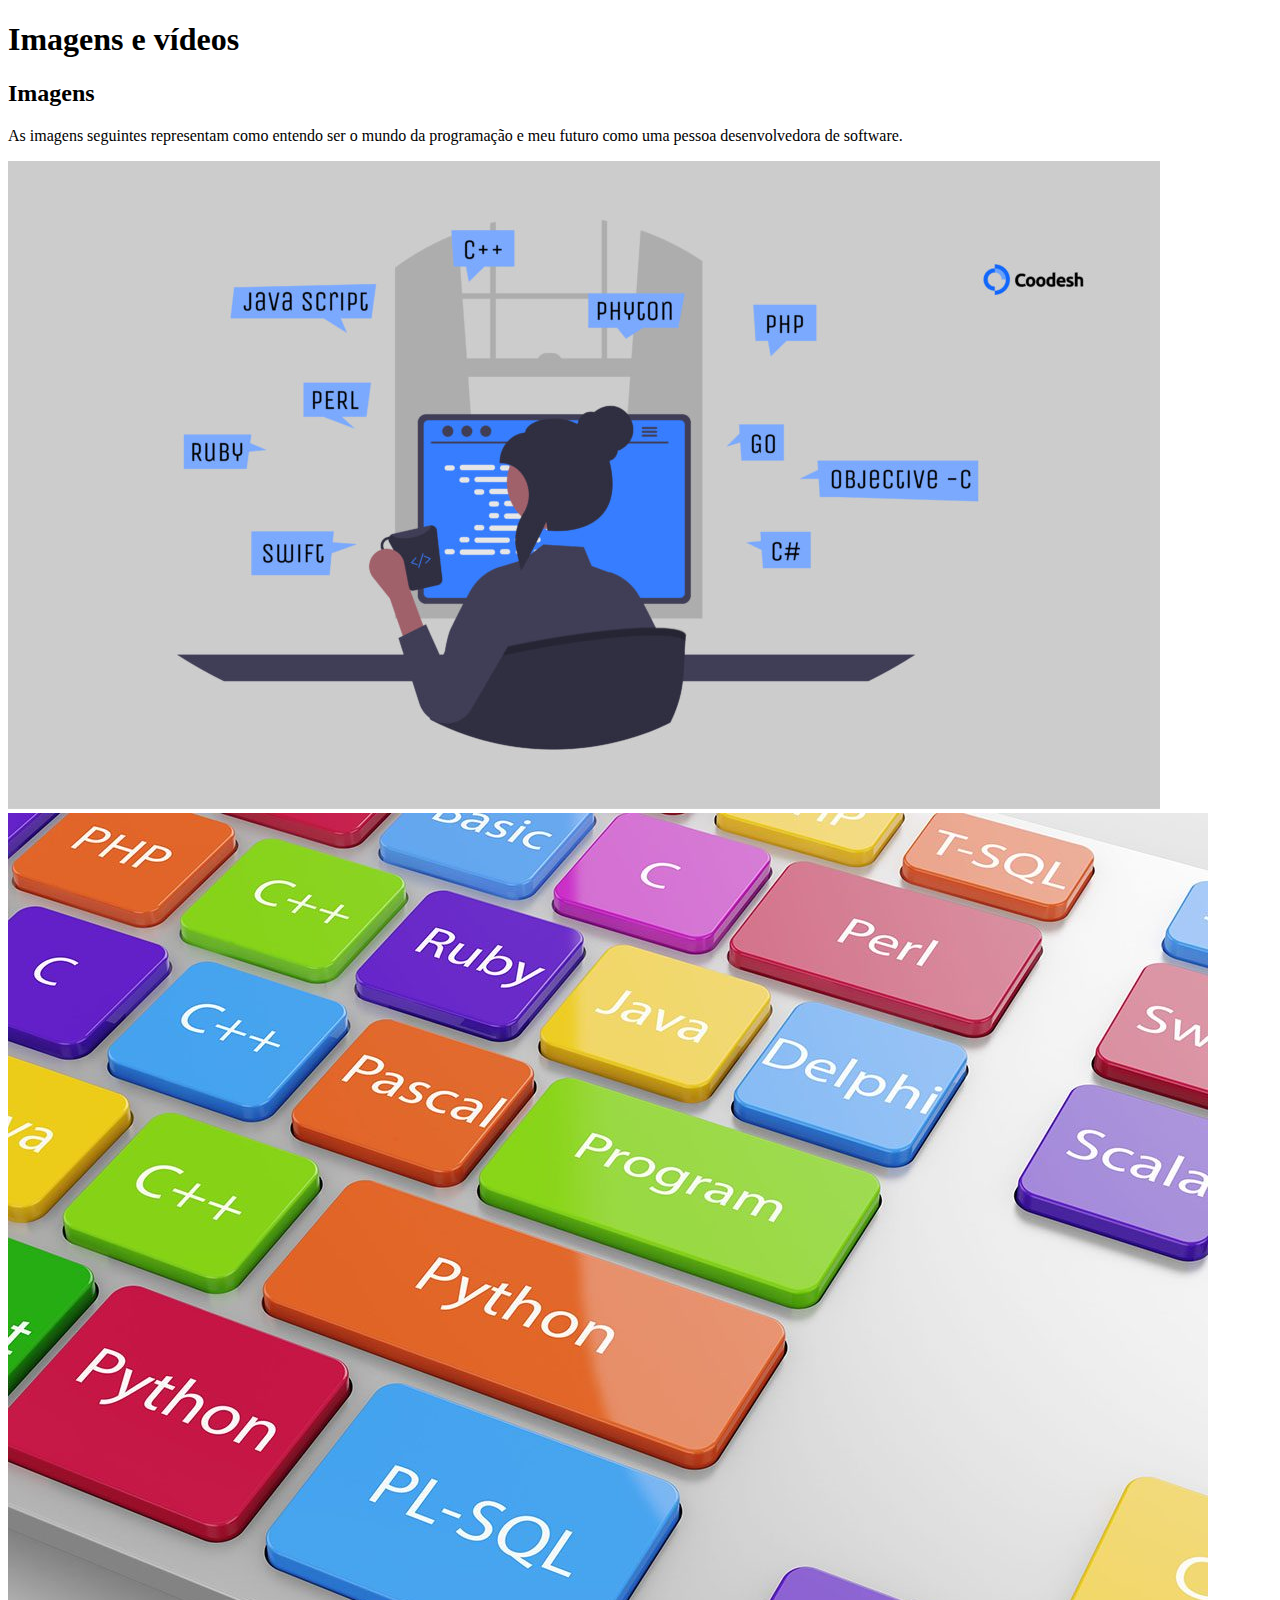
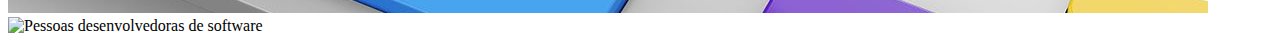
==== multimidia.html @ fe3405d1 "adiciona exercício 4" ====
<!-- 
EXERCÍCIO 4:
No mesmo diretório do arquivo anterior, construa um novo documento HTML5 “multimidia.html”, contendo:
- um título “Imagens e vídeos”
- um subtítulo “Imagens”
- um parágrafo “As imagens seguintes representam como entendo ser o mundo da programação e meu futuro como uma pessoa desenvolvedora de software”.
Também adicione três imagens:
- uma salva no mesmo diretório
- outra salva em um diretório diferente
- e outra que não está no seu computador, mas está salva em algum servidor na internet.
 -->
<!DOCTYPE html>
<html lang="pt-br">
<head>
  <meta charset="UTF-8">
  <meta http-equiv="X-UA-Compatible" content="IE=edge">
  <meta name="viewport" content="width=device-width, initial-scale=1.0">
  <title>FuturoDEV</title>
</head>
<body>

  <main>
    <h1>Imagens e vídeos</h1>

    <h2>Imagens</h2>
    <p>
      As imagens seguintes representam como entendo ser o mundo da programação e meu futuro como uma pessoa desenvolvedora de software.
    </p>
    <div>
      <!-- você pode usar o caminho ./ ou sem nesse caso -->
      <img src="pessoa-programadora.jpg" alt="Desenvolvimento de software">
      <img src="imagens/linguagens.jpg" alt="Linguagens de programação">
      <img src="https://dl.dnzdns.com/v/Vo5U8bABF0416" alt="Pessoas desenvolvedoras de software">
    </div>
  </main>
  
</body>
</html>
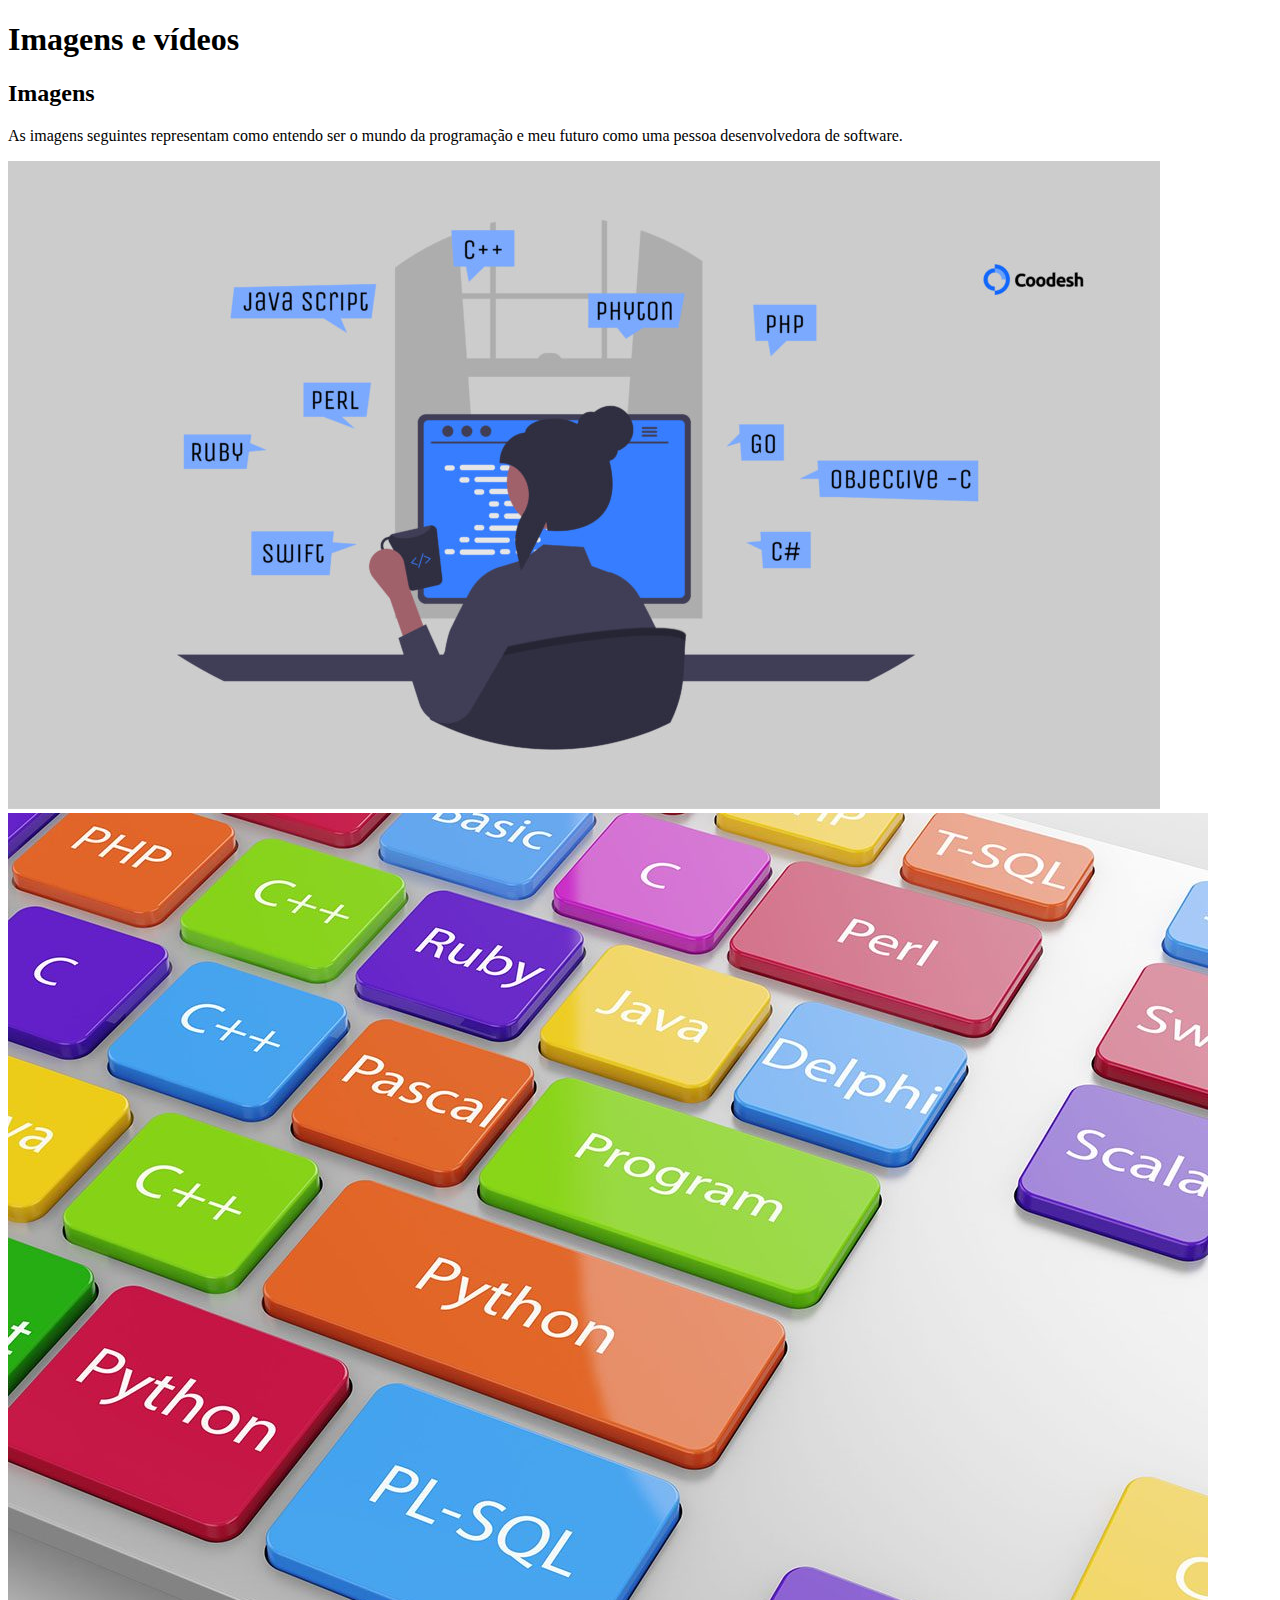
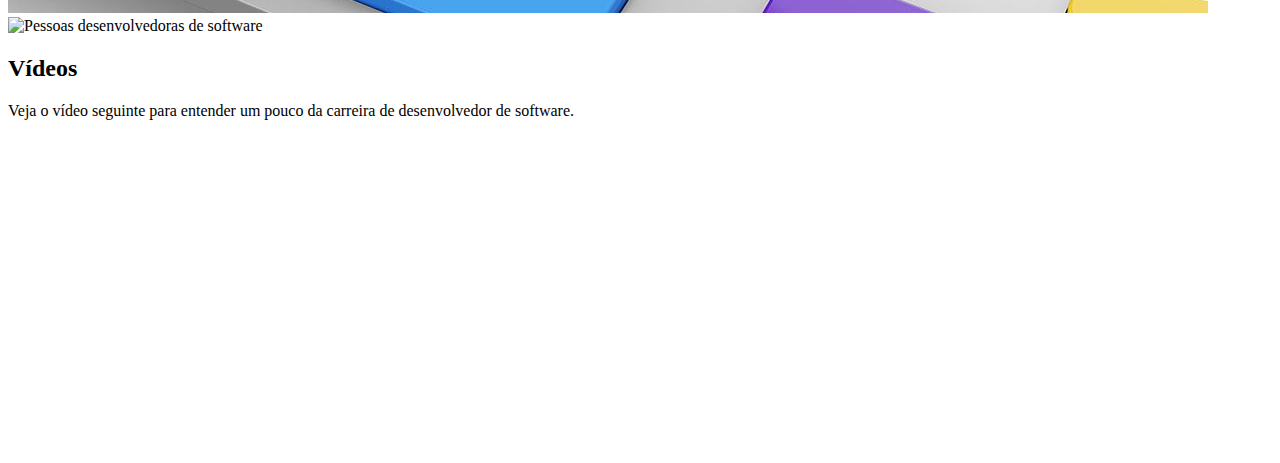
==== commit 00e362a1: "adiciona exercício 5" ====
--- a/multimidia.html
+++ b/multimidia.html
@@ -11,12 +11,14 @@
  -->
 <!DOCTYPE html>
 <html lang="pt-br">
+
 <head>
   <meta charset="UTF-8">
   <meta http-equiv="X-UA-Compatible" content="IE=edge">
   <meta name="viewport" content="width=device-width, initial-scale=1.0">
   <title>FuturoDEV</title>
 </head>
+
 <body>
 
   <main>
@@ -24,7 +26,8 @@
 
     <h2>Imagens</h2>
     <p>
-      As imagens seguintes representam como entendo ser o mundo da programação e meu futuro como uma pessoa desenvolvedora de software.
+      As imagens seguintes representam como entendo ser o mundo da programação e meu futuro como uma pessoa
+      desenvolvedora de software.
     </p>
     <div>
       <!-- você pode usar o caminho ./ ou sem nesse caso -->
@@ -32,7 +35,30 @@
       <img src="imagens/linguagens.jpg" alt="Linguagens de programação">
       <img src="https://dl.dnzdns.com/v/Vo5U8bABF0416" alt="Pessoas desenvolvedoras de software">
     </div>
+
+    <!-- 
+    EXERCÍCIO 5:
+    Adicione:
+    - um subtítulo “Vídeos”
+    - um parágrafo “Veja o vídeo seguinte para entender um pouco da carreira de desenvolvedor de software”
+    - 2 vídeo do youtube a sua escolha
+    -->
+    <h2>Vídeos</h2>
+    <p>
+      Veja o vídeo seguinte para entender um pouco da carreira de desenvolvedor de software.
+    </p>
+
+    <div>
+      <iframe width="560" height="315" src="https://www.youtube.com/embed/NA4srP35Maw"
+        title="Minha Carreira Teria Sido MUITO Melhor" frameborder="0"
+        allow="accelerometer; autoplay; clipboard-write; encrypted-media; gyroscope; picture-in-picture"
+        allowfullscreen></iframe>
+      <iframe width="560" height="315" src="https://www.youtube.com/embed/bSHPRLgUn6A" title="YouTube video player"
+        frameborder="0" allow="accelerometer; autoplay; clipboard-write; encrypted-media; gyroscope; picture-in-picture"
+        allowfullscreen></iframe>
+    </div>
   </main>
-  
+
 </body>
+
 </html>
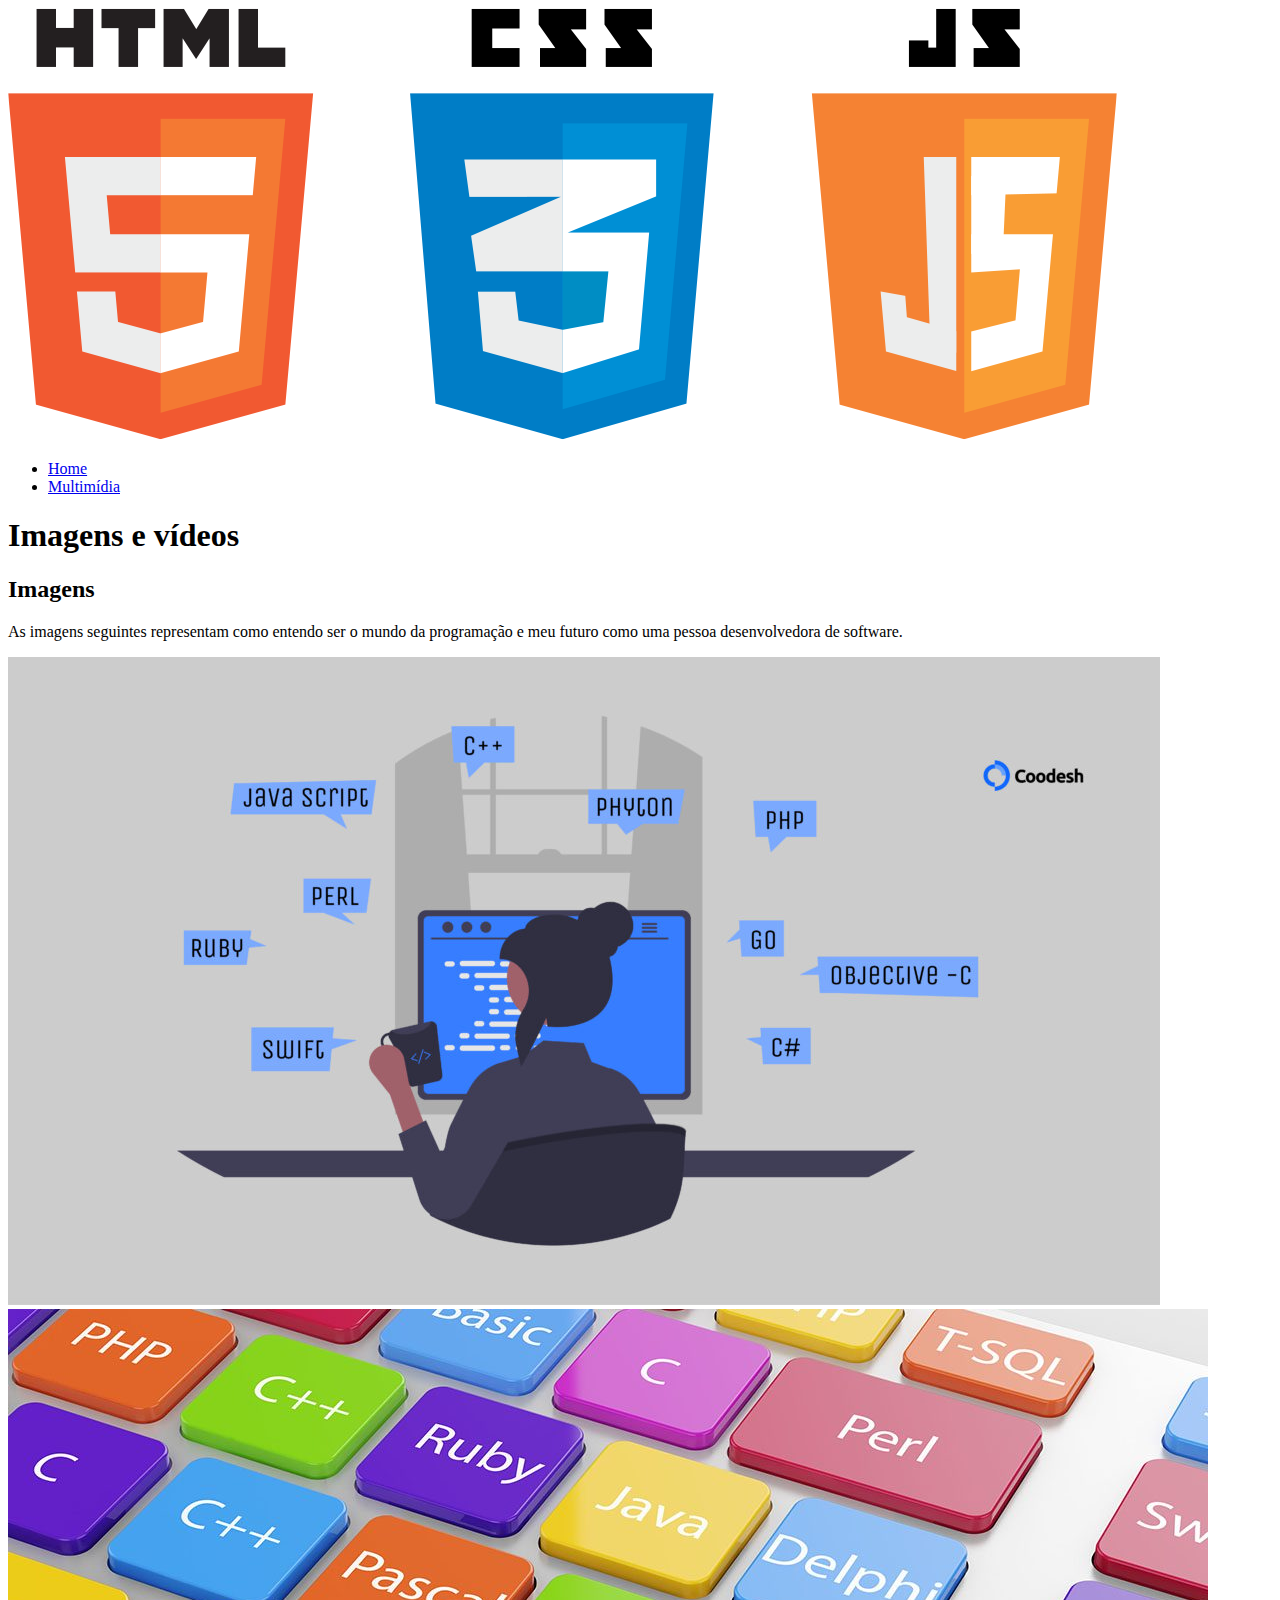
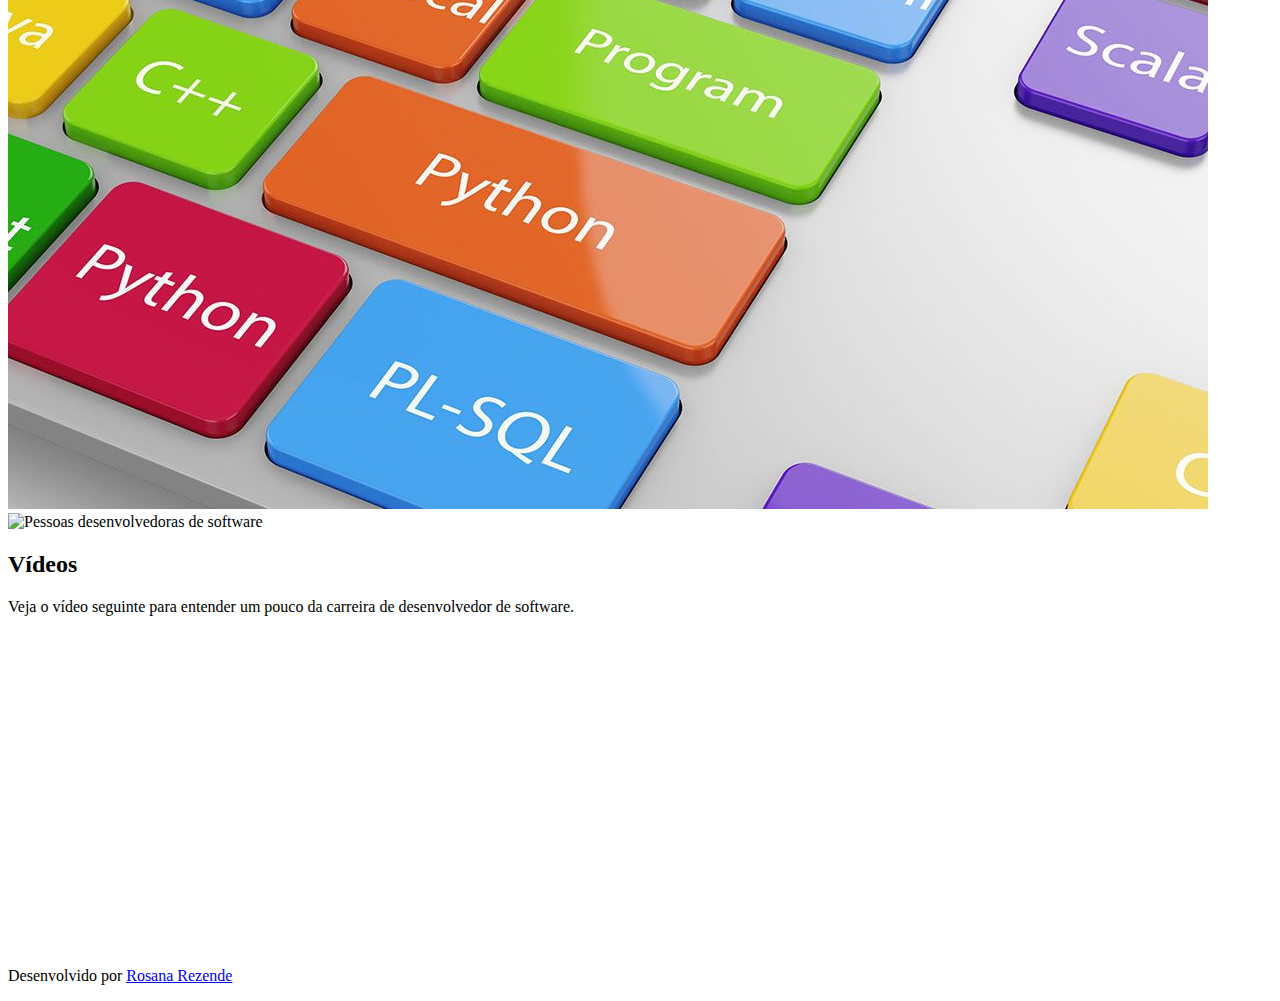
==== commit 7f3ba43f: "adiciona exercício 6 - parte 3" ====
--- a/multimidia.html
+++ b/multimidia.html
@@ -20,6 +20,19 @@
 </head>
 
 <body>
+  <!-- 
+  EXERCÍCIO 6 - parte 3:
+  O mesmo cabeçalho e rodapé deve ser inserido nos 2 arquivos
+   -->
+  <header>
+    <img src="imagens/logo.png" alt="Logo Semana 01: HTML, CSS e JS">
+    <nav>
+      <ul>
+        <li><a href="index.html">Home</a></li>
+        <li><a href="multimidia.html">Multimídia</a></li>
+      </ul>
+    </nav>
+  </header>
 
   <main>
     <h1>Imagens e vídeos</h1>
@@ -59,6 +72,11 @@
     </div>
   </main>
 
+  <footer>
+    <p>Desenvolvido por <a href="https://github.com/FuturoDEV-Lagoinha/Semana01-FundamentosDaProgramacaoWeb">Rosana
+        Rezende</a></p>
+  </footer>
+
 </body>
 
 </html>
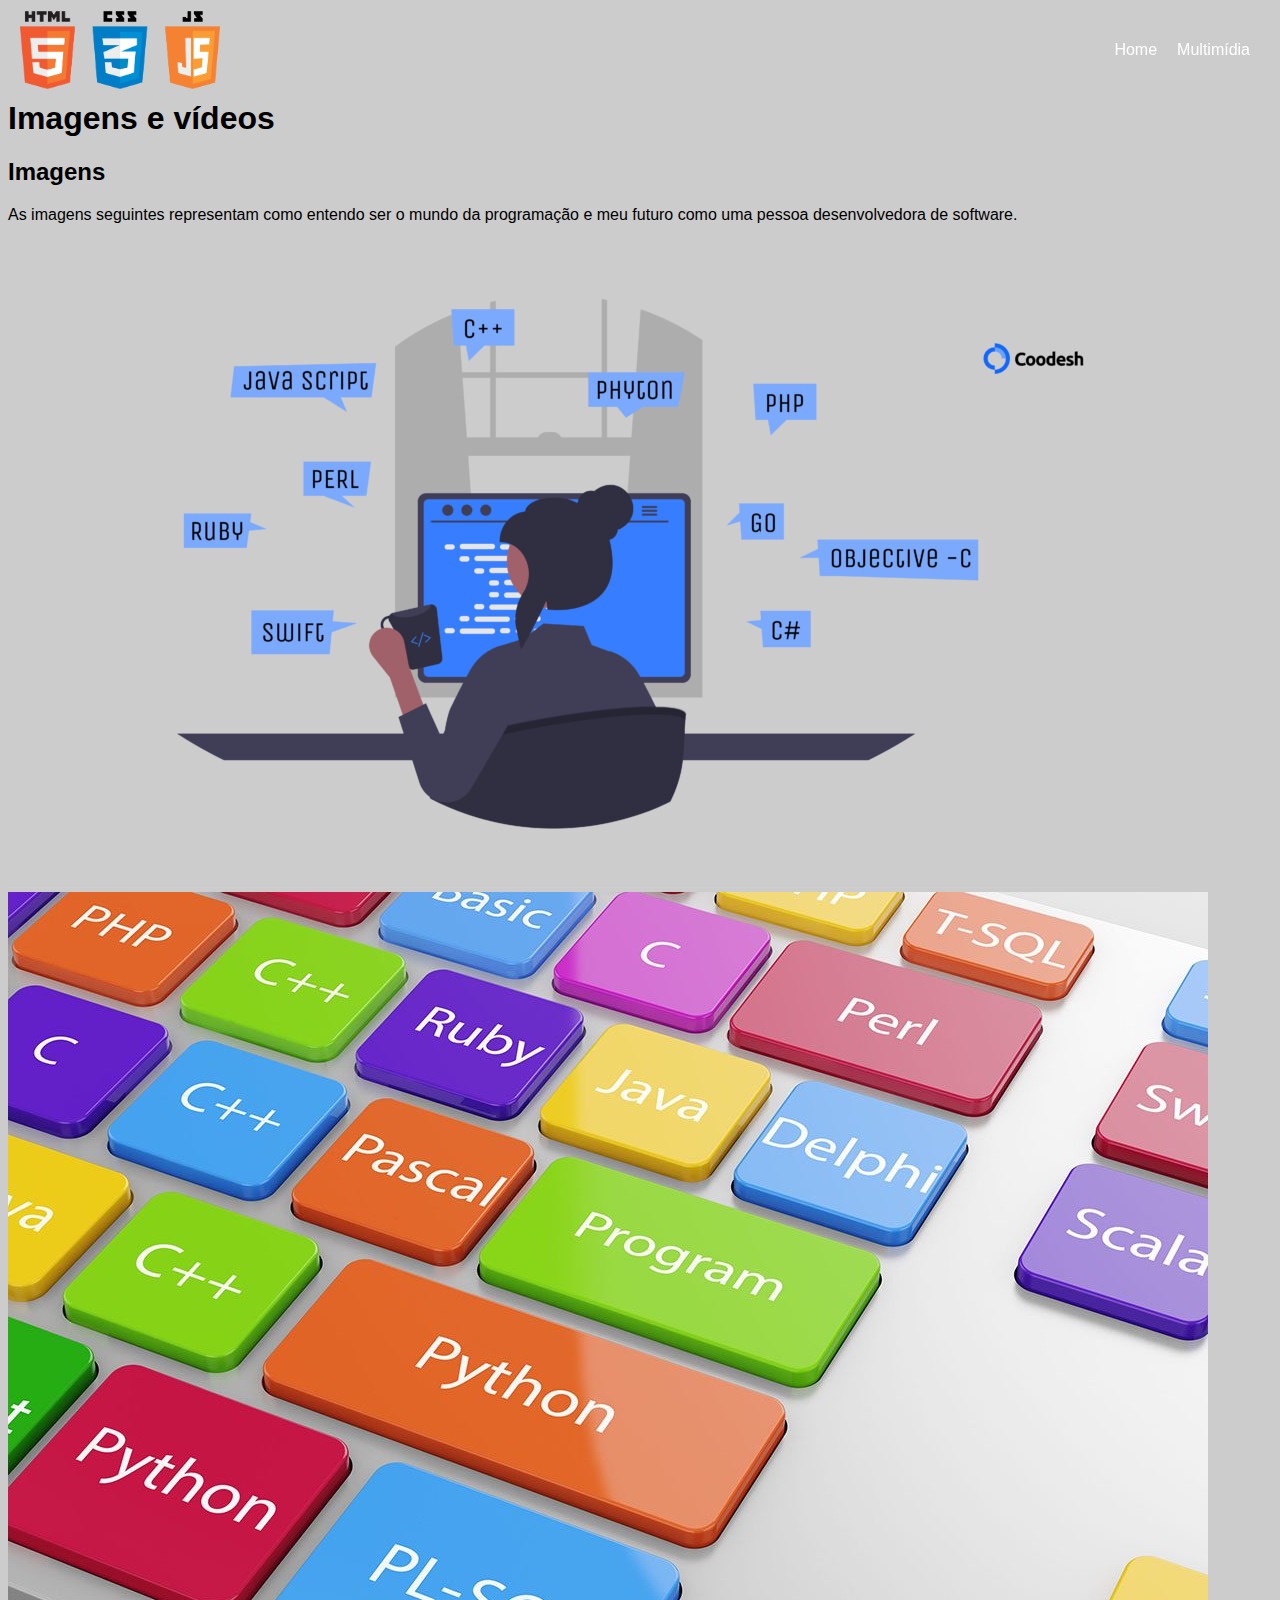
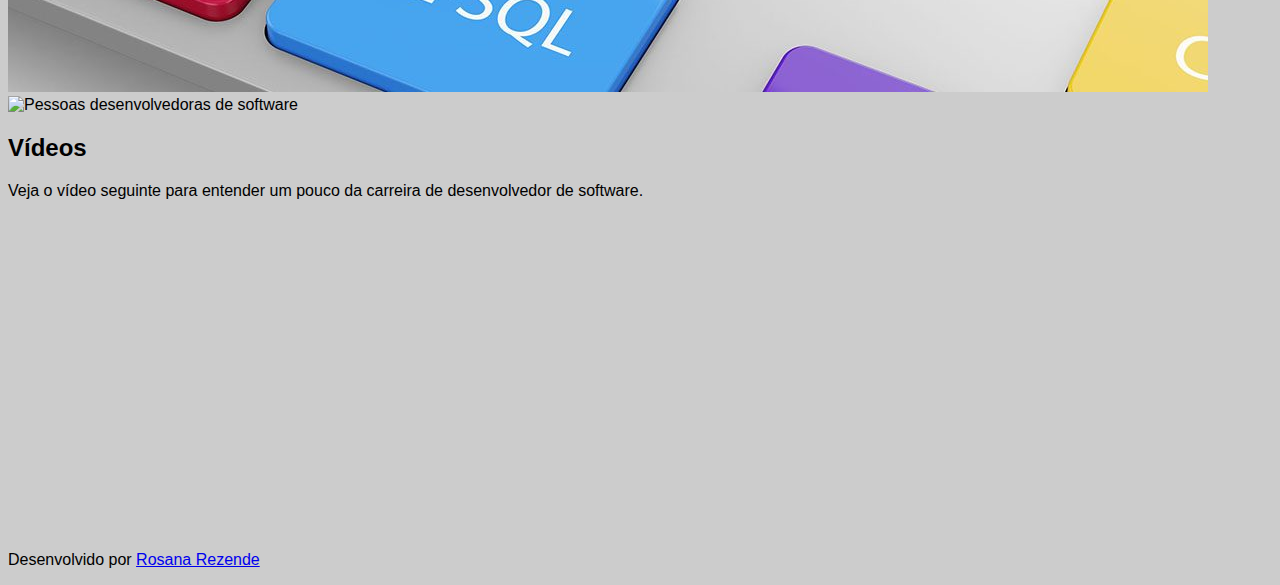
==== commit 8ce0795d: "adiciona exercício 7" ====
--- a/multimidia.html
+++ b/multimidia.html
@@ -16,6 +16,11 @@
   <meta charset="UTF-8">
   <meta http-equiv="X-UA-Compatible" content="IE=edge">
   <meta name="viewport" content="width=device-width, initial-scale=1.0">
+  <!-- 
+  EXERCÍCIO 7 - parte 1:
+  Crie um novo arquivo chamado “style.css” e o conecte nos 2 arquivos html criados anteriormente.
+   -->
+  <link rel="stylesheet" href="style.css" type="text/css">
   <title>FuturoDEV</title>
 </head>
 
--- a/style.css
+++ b/style.css
@@ -0,0 +1,76 @@
+/* 
+EXERCÍCIO 7 - parte 2:
+Estilizações que devem ser iguais para os 2 arquivos:
+- fonte Verdana
+- cor de fundo cinza
+
+E para o cabeçalho
+- deve ficar fixo enquanto a página for rolada para baixo
+- ter o tamanho horizontal de 100% da largura da página
+- ter a altura de 100px
+- a logo do cabeçalho deverá ficar do lado esquerdo
+- o menu com os links do lado direito
+- todo o conteúdo deve estar centralizado verticalmente
+- a cor do texto dos links do menu brancos
+- os links devem ficar destacados de vermelho quando o usuário passar o mouse sobre eles 
+*/
+
+*{
+  font-family: Verdana, sans-serif;
+}
+
+body{
+  background-color: #ccc;
+}
+
+header{
+  /* deixar ele fixo no topo */
+  position: fixed;
+  top: 0;
+  left: 0;
+
+  /* tamanho */
+  width: 100%;
+  height: 100px;
+
+  /* estilizar os elementos "filhos" dele */
+  display: flex;
+  justify-content: space-between;
+  align-items: center;
+}
+
+/* como o cabeçalho tem um tamanho de 100px e ficará sempre no topo da página, precisamos colocar uma margem superior no main para que ele não fique "escondido" atrá do cabeçalho*/
+main{
+  margin-top: 100px;
+}
+
+/* estilização adicional: para deixar a logo com um tamanho melhor */
+header img{
+  width: 200px;
+  margin-left: 20px;
+}
+
+/* estilização adicional: para deixar a lista de urls (do menu) mais organizado */
+header nav ul{
+  display: flex;
+  justify-content: space-between;
+  align-items: center;
+  margin-right: 20px;
+  list-style: none;
+}
+
+/* se estilizarmos apenas a propriedade <a> isso afetaria todos os links da página, então informamos ao CSS em que posição está o link que queremos estilizar */
+header nav a{
+  color: white;
+
+  /* aproveitar para tirar a linha inferior dos lnks */
+  text-decoration: none;
+
+  /* aproveitar para colocar um espaço entre os links */
+  padding: 10px;
+}
+
+/* a propriedade hover altera a tag no momento em que passamos o muse sobre ela */
+header nav a:hover{
+  color: red;
+}
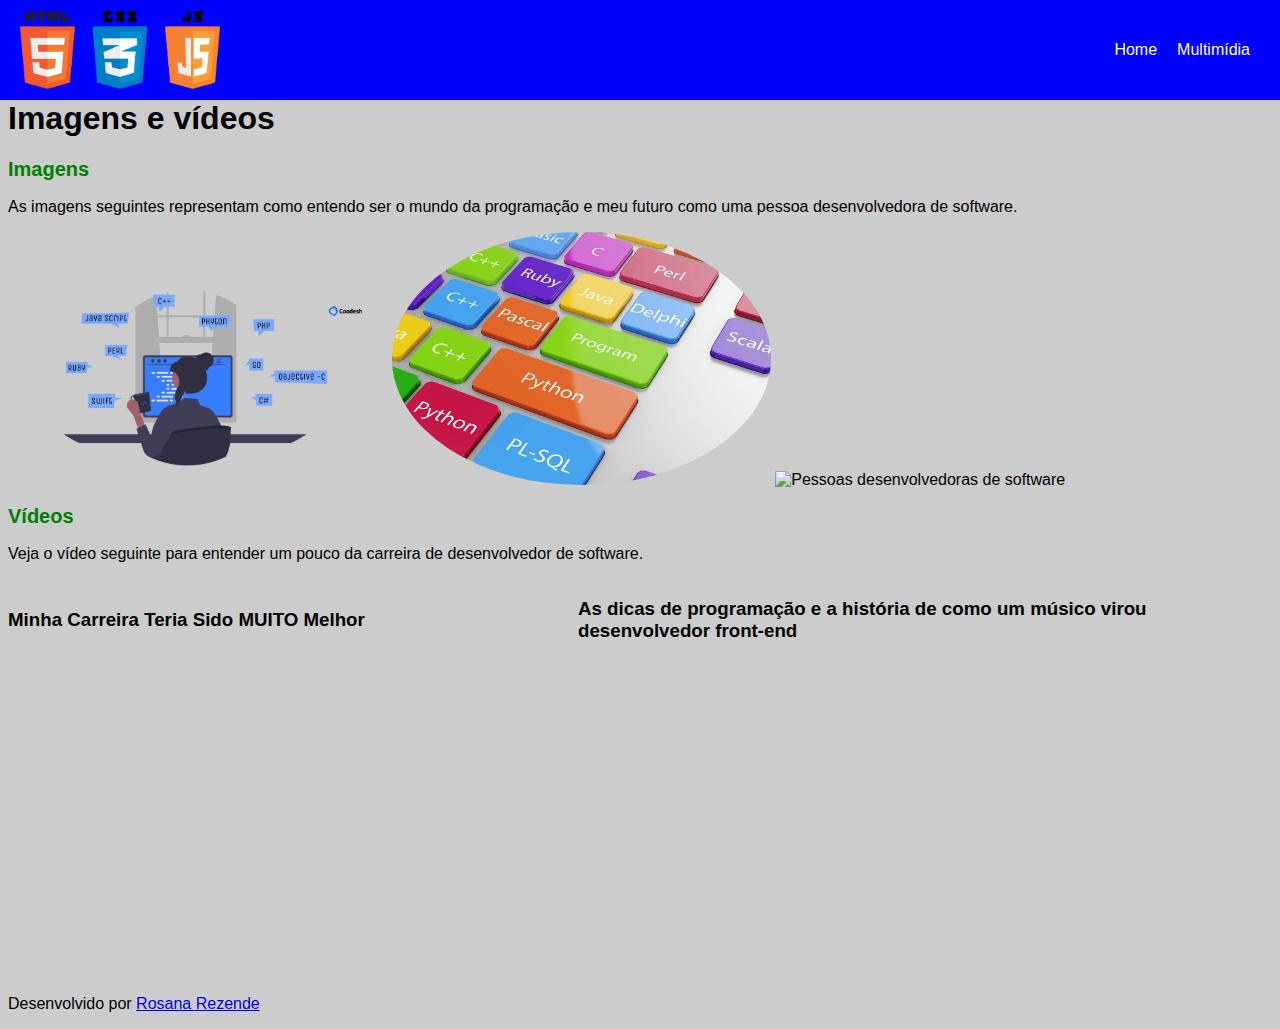
==== commit 954c4e38: "adiciona exercício 8" ====
--- a/multimidia.html
+++ b/multimidia.html
@@ -24,7 +24,13 @@
   <title>FuturoDEV</title>
 </head>
 
-<body>
+<!-- 
+  EXERCÍCIO 8 - parte 2:
+  Fazer eslizição diferente para cada página.
+  OBS: Por conta disso é preciso adicionar identificadores para cada página.
+ -->
+
+<body id="multimidia">
   <!-- 
   EXERCÍCIO 6 - parte 3:
   O mesmo cabeçalho e rodapé deve ser inserido nos 2 arquivos
@@ -66,14 +72,25 @@
       Veja o vídeo seguinte para entender um pouco da carreira de desenvolvedor de software.
     </p>
 
-    <div>
-      <iframe width="560" height="315" src="https://www.youtube.com/embed/NA4srP35Maw"
-        title="Minha Carreira Teria Sido MUITO Melhor" frameborder="0"
-        allow="accelerometer; autoplay; clipboard-write; encrypted-media; gyroscope; picture-in-picture"
-        allowfullscreen></iframe>
-      <iframe width="560" height="315" src="https://www.youtube.com/embed/bSHPRLgUn6A" title="YouTube video player"
-        frameborder="0" allow="accelerometer; autoplay; clipboard-write; encrypted-media; gyroscope; picture-in-picture"
-        allowfullscreen></iframe>
+    <!-- para estilizar o posicionamento dos vídeos usaremos um identificador na div que os envolvem -->
+    <div id="videos">
+      
+      <!-- também adicionaremos subtítulos em cada vídeo, por isso envolver eles em divs -->
+      <div>
+        <h3>Minha Carreira Teria Sido MUITO Melhor</h3>
+        <iframe width="560" height="315" src="https://www.youtube.com/embed/NA4srP35Maw"
+          title="Minha Carreira Teria Sido MUITO Melhor" frameborder="0"
+          allow="accelerometer; autoplay; clipboard-write; encrypted-media; gyroscope; picture-in-picture"
+          allowfullscreen></iframe>
+      </div>
+
+      <div>
+        <h3>As dicas de programação e a história de como um músico virou desenvolvedor front-end</h3>
+        <iframe width="560" height="315" src="https://www.youtube.com/embed/bSHPRLgUn6A" title="YouTube video player"
+          frameborder="0"
+          allow="accelerometer; autoplay; clipboard-write; encrypted-media; gyroscope; picture-in-picture"
+          allowfullscreen></iframe>
+      </div>
     </div>
   </main>
 
--- a/style.css
+++ b/style.css
@@ -74,3 +74,88 @@
 header nav a:hover{
   color: red;
 }
+
+/* 
+EXERCÍCIO 8 - parte 1:
+Estilizações para a página Home:
+- Cor de fundo do cabeçalho preta
+- O formulário deve ocupar todo o espaço da página horizontalmente, ter uma cor de fundo rosa, e estar alinhado no lado direito da página
+- Aumente o padding do botão em 10 pixels, coloque uma borda sólida de 2 pixels na cor preta, e uma margem superior de 20 pixels.
+- O título deve conter uma imagem que cubra todo seu espaço e não tenha repetições
+*/
+
+#home header{
+  background-color: black;
+}
+
+#home main form {
+  /* o formulário já ocupa toda a página, mas se vocês quiser mudar essa propriedade basta mudar o width - vou deixar 95% pra ficar de exemplo */
+  width: 95%;
+
+  background-color: pink;
+  display: flex;
+
+  /* quando usamos o display flex automaticamente os ítens ficam 1 ao lado do outro horizontalmente, por isso informamos que eles fiquem alinhados um abaixo do outro com a propriedade abaixo */
+  flex-direction: column;
+
+  /* essa propriedade alinha o conteúdo na direita (fim da págiana horizontamente */
+  align-items: flex-end;
+}
+
+#home main form button{
+  padding: 10px;
+  border: 2px solid black;
+  margin-top: 20px;
+}
+
+#home main h1{
+  /* usar uma imagem como background */
+  background: url("https://png.pngtree.com/thumb_back/fh260/background/20210823/pngtree-glitter-bokeh-light-gray-gradient-background-image_766851.jpg") no-repeat;
+
+  /* cobre todo o espaço do componente */
+  background-size: cover;
+  
+  /* não haverá repetições da imagem, mesmo se ela for menor que o componente */
+  background-repeat: no-repeat;  
+}
+
+/* 
+EXERCÍCIO 8 - parte 2:
+Estilizações para a página Multimídia:
+- cor de fundo do cabeçalho azul
+- o subtítulo deve ter uma fonte Arial, ter o tamanho 20 e uma cor Verde
+- as imagens devem ficar uma ao lado da outra, horizontalmente
+- a imagem do meio deve deve ter uma borda arredondada
+- vídeo e seu subtítulo devem estar dentro de uma div que os posicione um embaixo do outro, alinhados no centro da página e com uma distância entre eles de 10px
+*/
+
+#multimidia header{
+  background-color: blue;
+}
+
+#multimidia main h2{
+  font-family: Arial, sans-serif;
+  font-size: 20px;
+  color: green;
+}
+
+
+#multimidia main img{
+  /* alteração adicional: diminuir tamanho (horizontal) das imagens pra melhorar a visualização */
+  width: 30%;
+
+  /* as imagens ficarão uma ao lado da outra */
+  display: inline-block;
+}
+
+/* podemos estilizar a tag por localização, neste caso a 2a imagem contida no main */
+#multimidia main img:nth-child(2){
+  /* borda arredondada */
+  border-radius: 50%;
+}
+
+#videos {
+  display: flex;
+  align-items: center;
+  gap: 10px;
+}
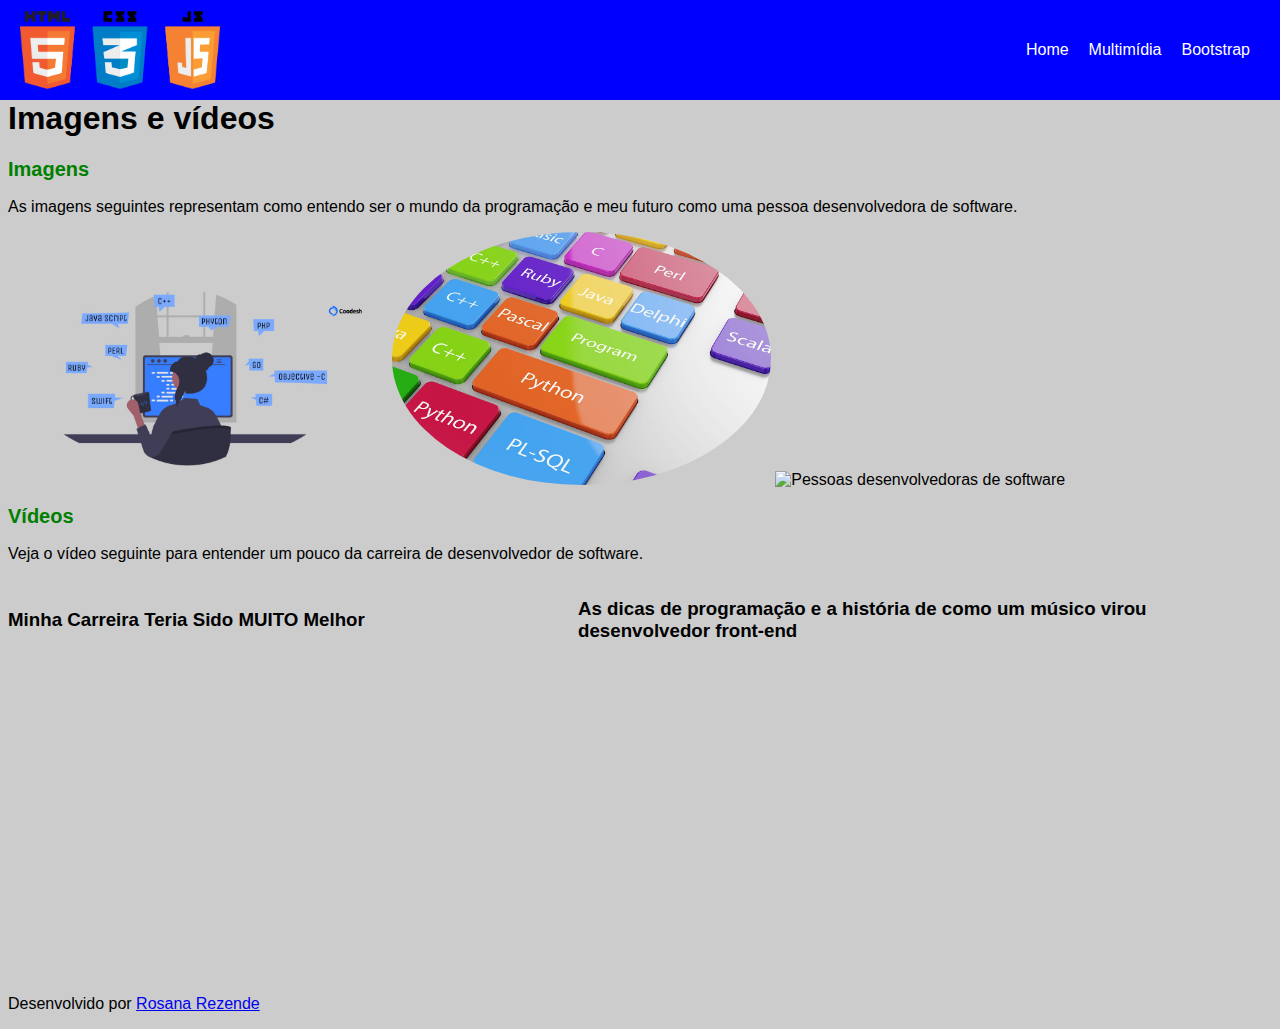
==== commit 3909a6e7: "adiciona exercício 9" ====
--- a/multimidia.html
+++ b/multimidia.html
@@ -41,6 +41,7 @@
       <ul>
         <li><a href="index.html">Home</a></li>
         <li><a href="multimidia.html">Multimídia</a></li>
+        <li><a href="bootstrap.html" >Bootstrap</a></li>
       </ul>
     </nav>
   </header>
